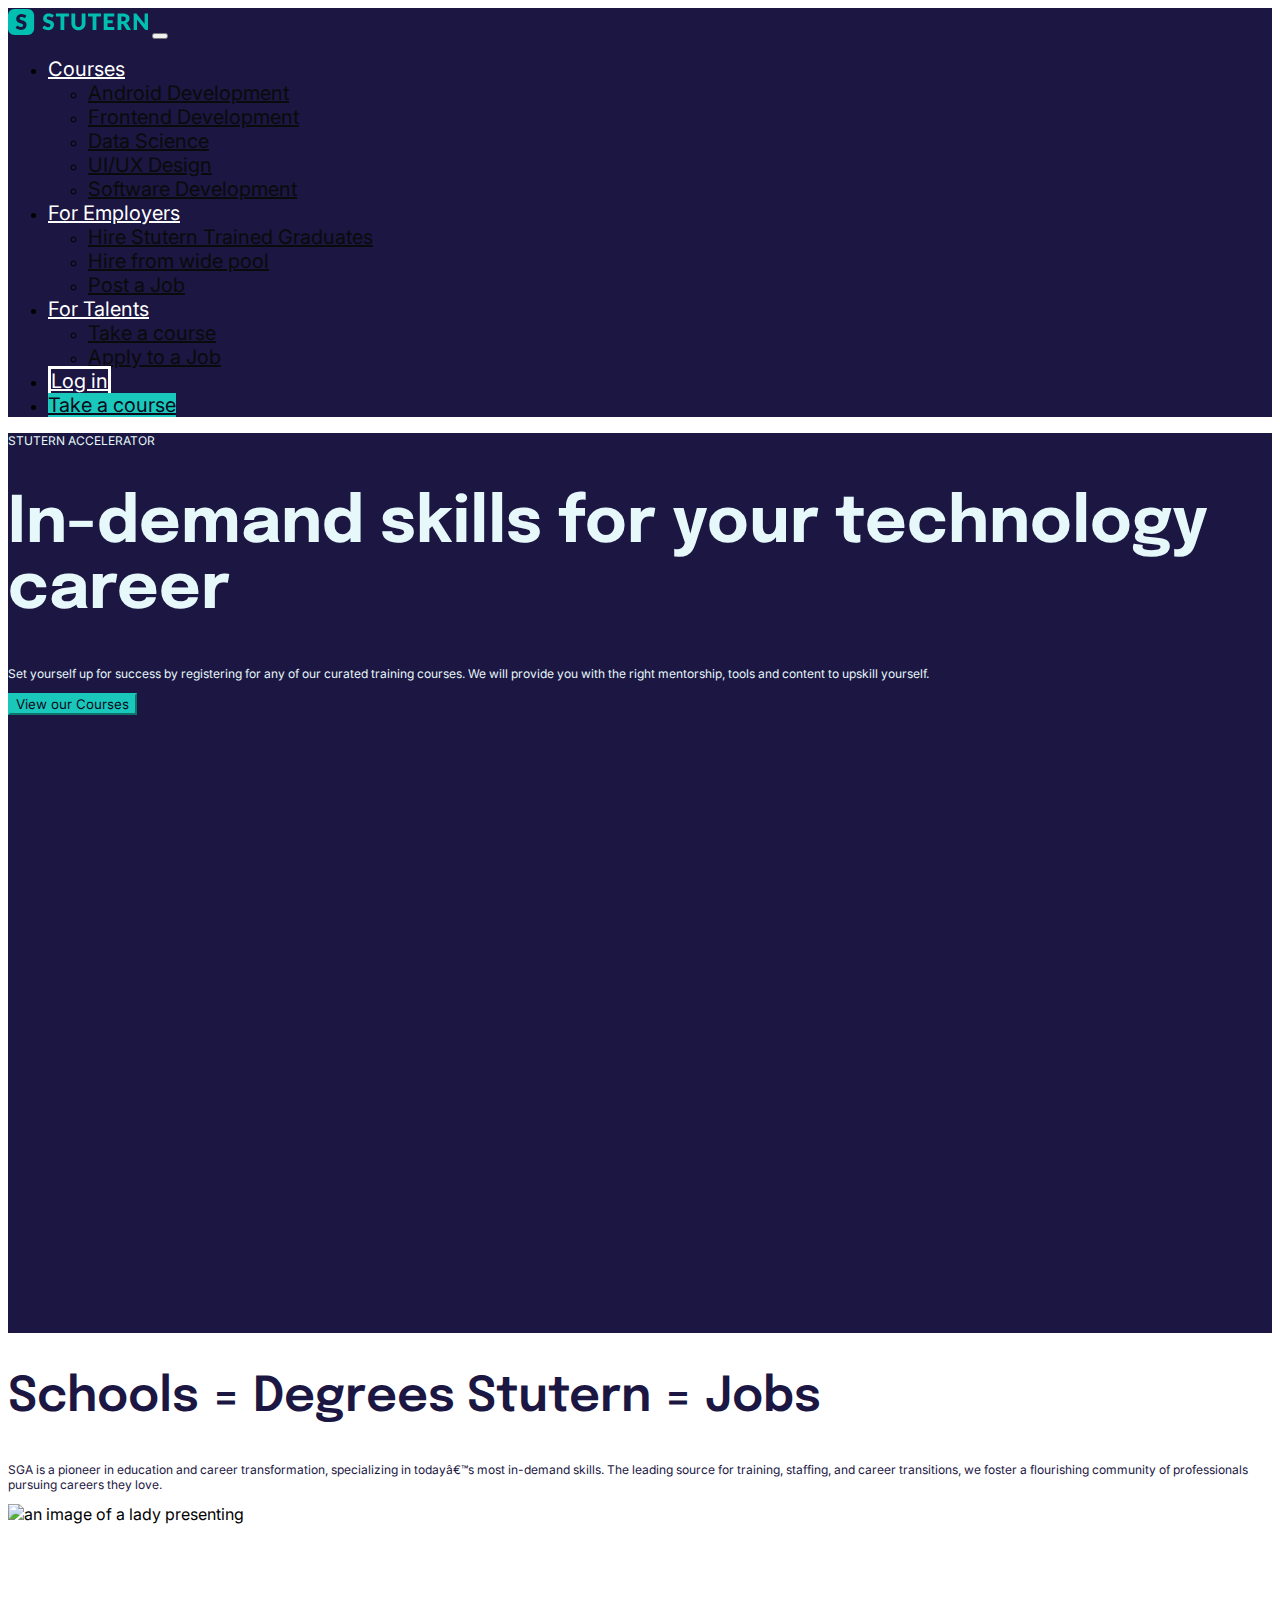
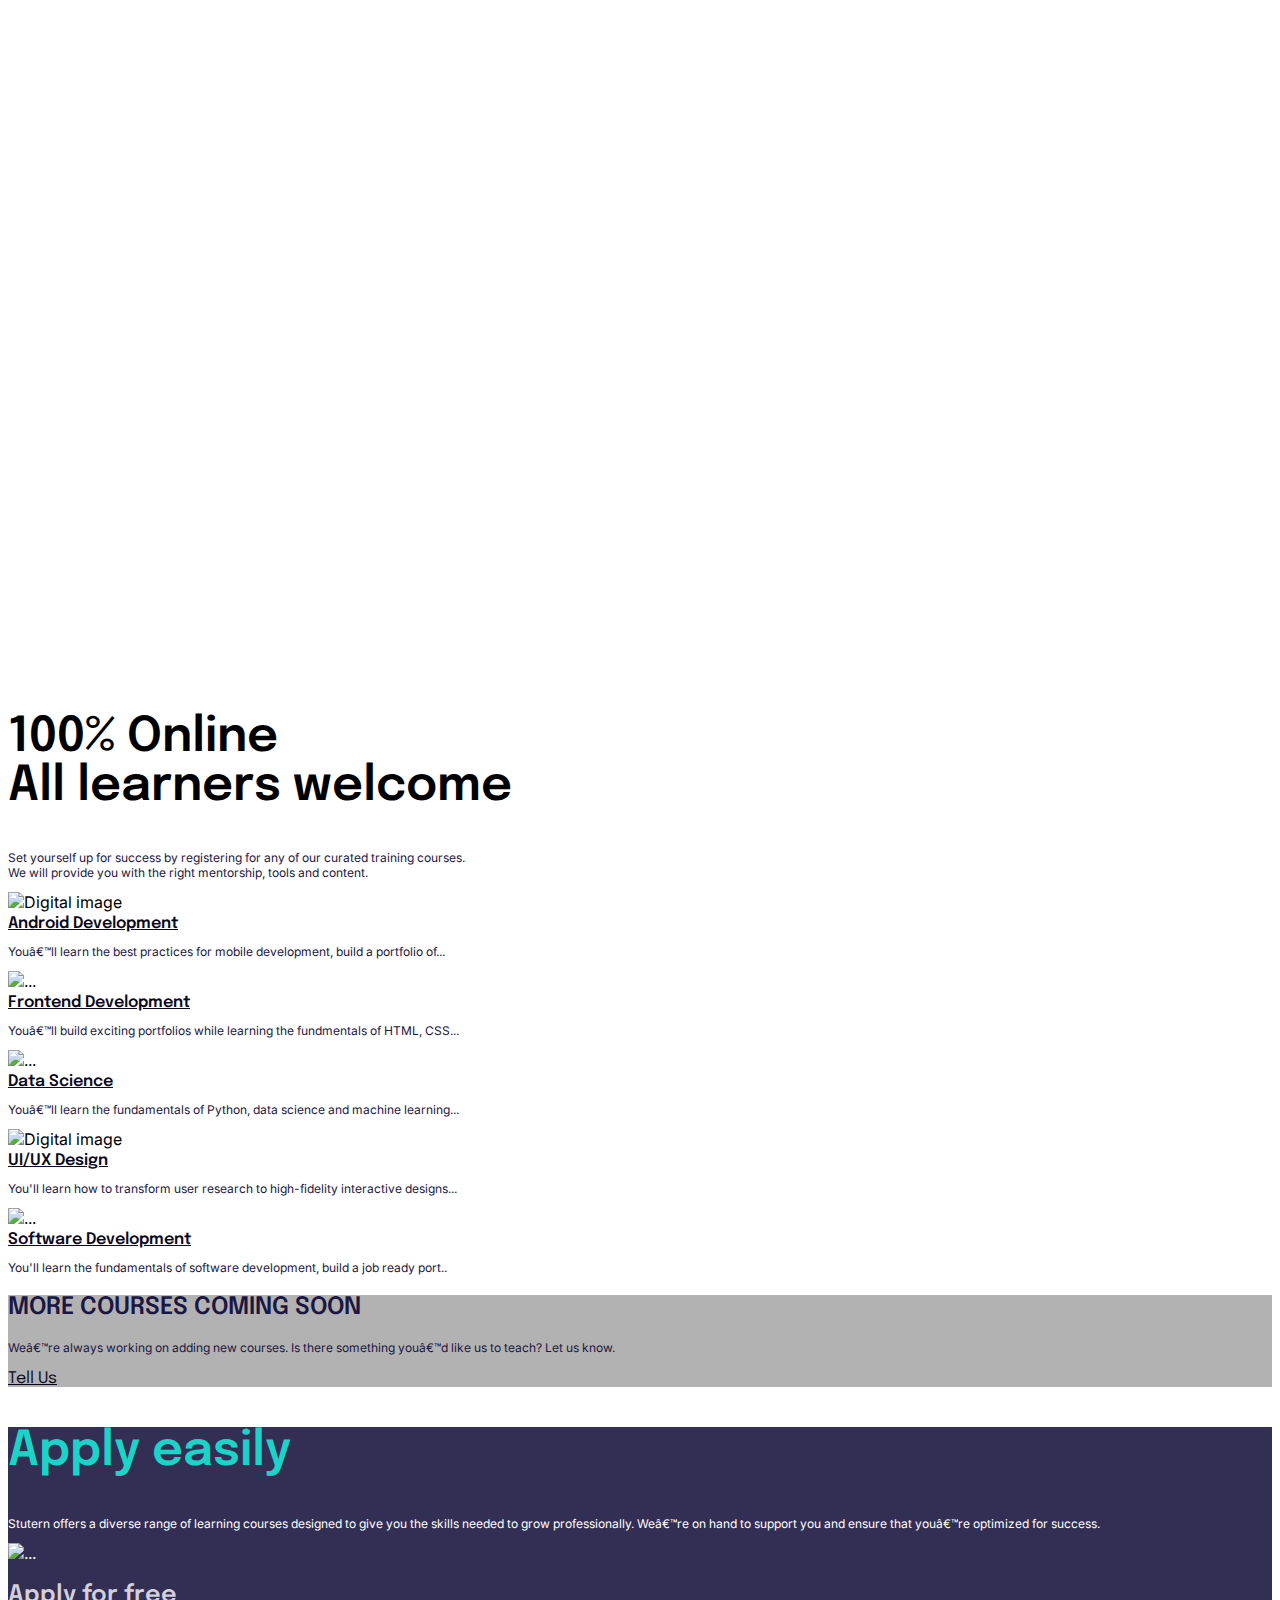
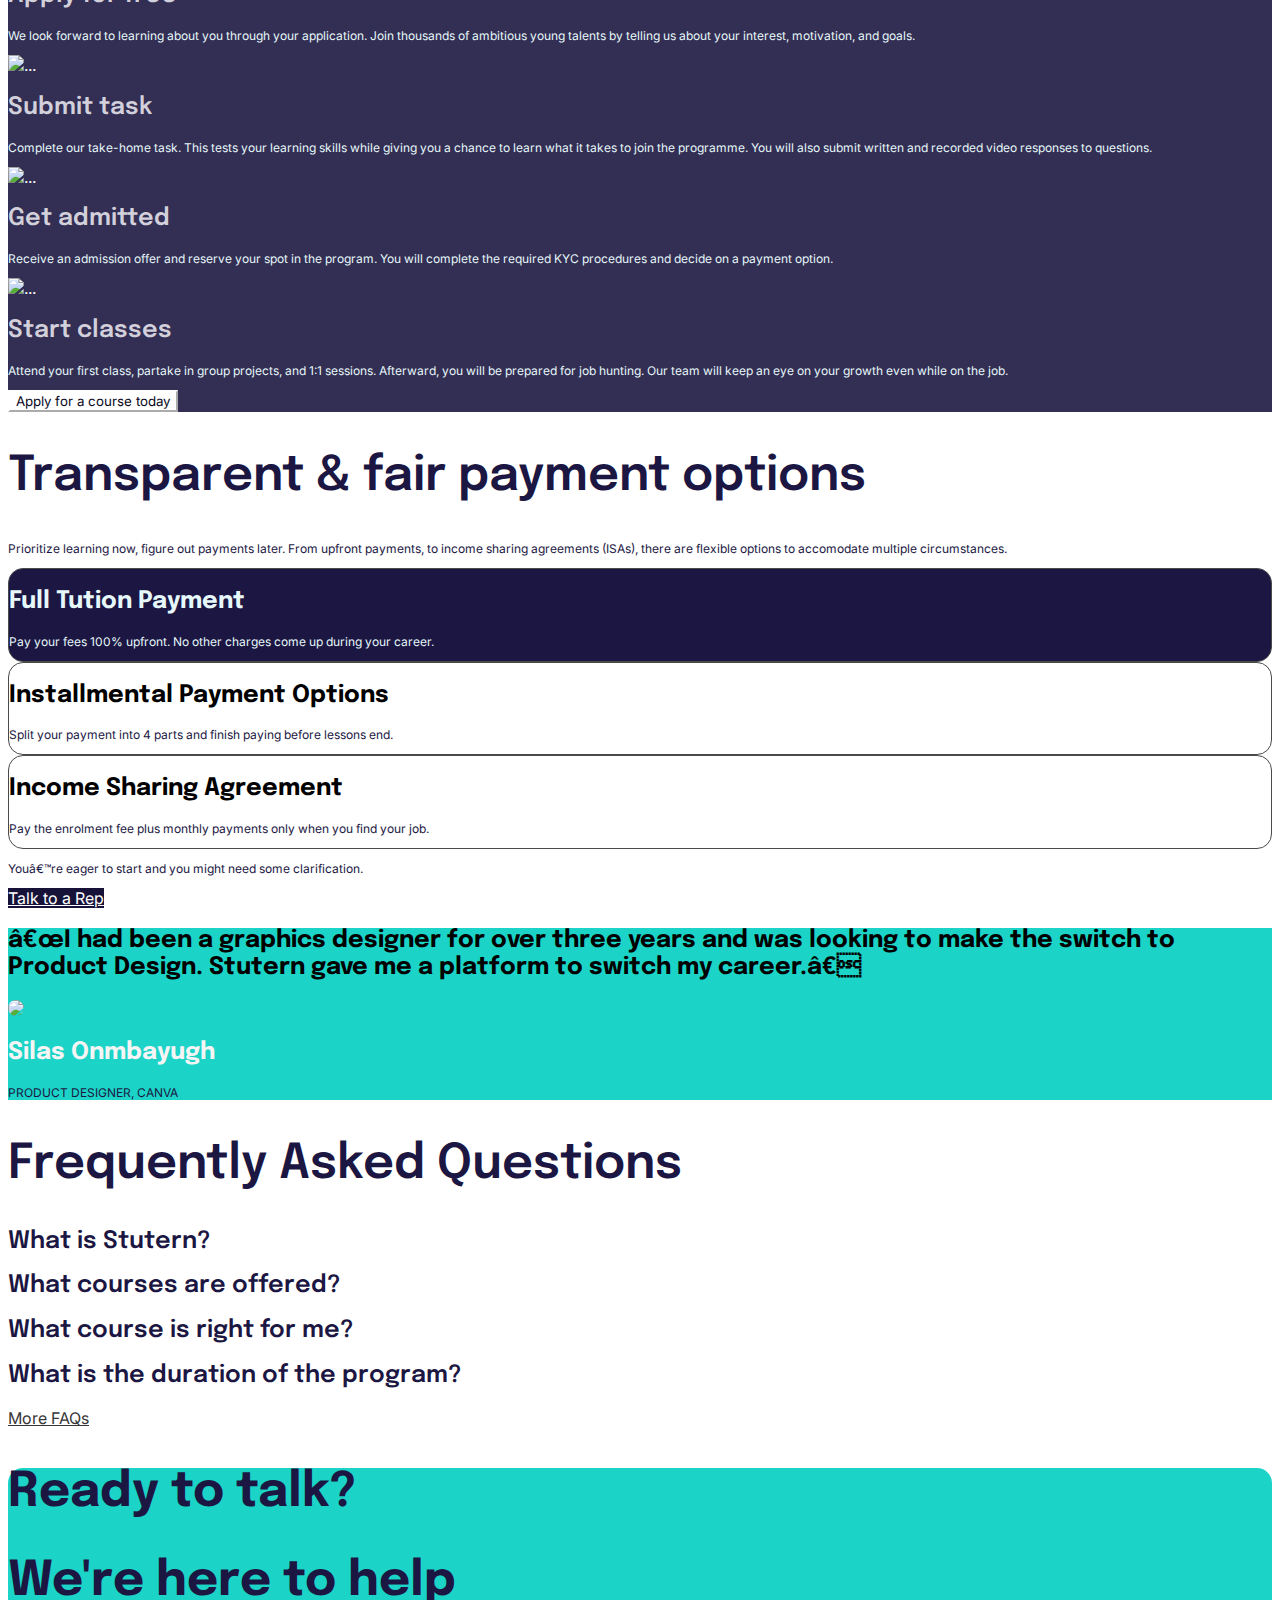
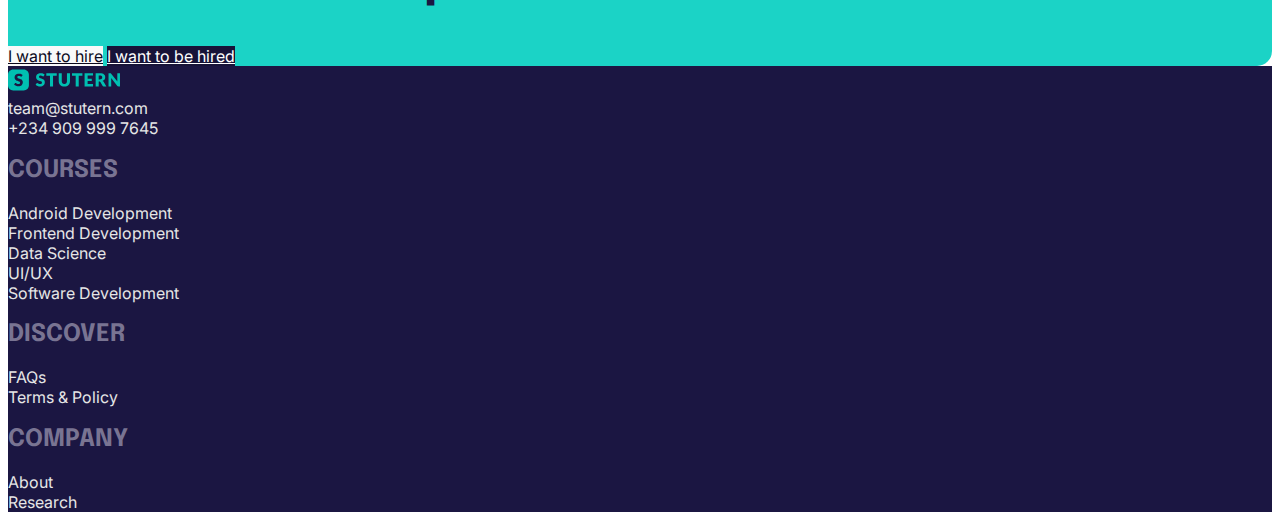
==== accelerator.html @ 4c60b5b7 "accelerator page" ====
<!DOCTYPE html>
<html>

<head>
  <meta name="viewport" content="width=device-width, initial-scale=1.0">
  <mete charset="UTF-8">
    <title>Our Courses - All Stutern Accelerator Course | Stutern</title>
    <link rel="stylesheet" href="accelerator.css">
    <link rel="icon" href="https://stutern.s3.amazonaws.com/uploads/user/image/478/stutern_logo_icon.png">
    <link rel="stylesheet" href="https://use.fontawesome.com/releases/v5.15.1/css/all.css"
      integrity="sha384-vp86vTRFVJgpjF9jiIGPEEqYqlDwgyBgEF109VFjmqGmIY/Y4HV4d3Gp2irVfcrp" crossorigin="anonymous">
    <link href="https://cdn.jsdelivr.net/npm/bootstrap@5.0.0-beta1/dist/css/bootstrap.min.css" rel="stylesheet"
      integrity="sha384-giJF6kkoqNQ00vy+HMDP7azOuL0xtbfIcaT9wjKHr8RbDVddVHyTfAAsrekwKmP1" crossorigin="anonymous">
    <link rel="preconnect" href="https://fonts.gstatic.com">
    <link href="https://fonts.googleapis.com/css2?family=Inter:wght@300;400&display=swap" rel="stylesheet">
    <link rel="preconnect" href="https://fonts.gstatic.com">
    <link href="https://fonts.googleapis.com/css2?family=Epilogue:wght@600;700&display=swap" rel="stylesheet">
</head>

<body>
  <nav class="navbar fixed-top fs-6 navbar-expand-lg navbar-dark py-lg-4">
    <div class="container-fluid ms-lg-4 py-1 link-res">
      <a class="navbar-brand" href="index.html"><svg version="1.1" id="Layer_1" xmlns="http://www.w3.org/2000/svg"
          xmlns:xlink="http://www.w3.org/1999/xlink" x="0px" y="0px" width="140" height="28" viewBox="0 0 1207.8 225.6"
          style="enable-background:new 0 0 1207.8 225.6;" xml:space="preserve">
          <style type="text/css">
            it .st0 {
              fill: #00BFB1;
            }
          </style>
          <path class="st0" d="M169.5,0H56.1C25.1,0,0,25.1,0,56.1v113.4c0,31,25.1,56.1,56.1,56.1h113.4c31,0,56.1-25.1,56.1-56.1V56.1
                C225.6,25.1,200.5,0,169.5,0z M156.4,154.1c-2.1,5.4-5.2,10.1-9.3,14.1c-4.1,4-9.1,7.2-15,9.4c-6,2.3-12.7,3.4-20.3,3.4
                c-4.2,0-8.4-0.4-12.7-1.3s-8.5-2.1-12.5-3.6c-4-1.6-7.8-3.4-11.4-5.6c-3.5-2.2-6.6-4.5-9.3-7.2l9.2-14.5c0.7-1.1,1.6-2,2.8-2.6
                c1.2-0.7,2.5-1,4-1c1.8,0,3.7,0.6,5.5,1.7c1.9,1.1,4,2.4,6.4,3.9c2.4,1.4,5.1,2.7,8.1,3.9c3.1,1.1,6.7,1.7,10.8,1.7
                c5.6,0,10-1.2,13.1-3.7c3.1-2.5,4.7-6.4,4.7-11.8c0-3.1-0.9-5.7-2.6-7.6c-1.7-1.9-4-3.6-6.7-4.9c-2.8-1.3-6-2.4-9.5-3.4
                c-3.5-1-7.2-2-10.9-3.2c-3.7-1.2-7.4-2.7-10.9-4.4c-3.6-1.7-6.7-4-9.5-6.9c-2.8-2.8-5-6.4-6.7-10.7c-1.7-4.2-2.6-9.5-2.6-15.7
                c0-5,1-9.9,3-14.7c2-4.8,5-9,8.9-12.7c3.9-3.7,8.7-6.7,14.4-8.9c5.7-2.3,12.2-3.4,19.5-3.4c4.1,0,8.1,0.3,12,1
                c3.9,0.6,7.6,1.6,11,2.8c3.5,1.2,6.7,2.7,9.8,4.5c3.1,1.7,5.7,3.7,8.1,5.9l-7.7,14.4c-0.9,1.5-1.9,2.6-2.9,3.3
                c-1,0.7-2.3,1.1-3.9,1.1c-1.4,0-2.9-0.5-4.5-1.3c-1.6-0.9-3.5-1.9-5.5-3c-2-1.1-4.4-2.1-7-3c-2.6-0.9-5.6-1.3-9-1.3
                c-5.8,0-10.1,1.2-12.9,3.7c-2.8,2.5-4.3,5.8-4.3,10c0,2.7,0.8,4.9,2.6,6.7c1.7,1.8,4,3.3,6.7,4.6c2.8,1.3,6,2.5,9.5,3.5
                c3.6,1.1,7.2,2.3,10.9,3.6c3.7,1.3,7.4,2.8,11,4.6c3.6,1.8,6.8,4.1,9.5,6.8c2.8,2.7,5,6.1,6.7,10c1.7,4,2.6,8.7,2.6,14.3
                C159.7,143,158.6,148.7,156.4,154.1z"></path>
          <g>
            <path class="st0"
              d="M386.7,69.1c-1,1.6-2,2.7-3.1,3.5c-1.1,0.8-2.4,1.2-4.1,1.2c-1.5,0-3.1-0.5-4.8-1.4c-1.7-0.9-3.7-2-5.8-3.2
                    c-2.2-1.2-4.6-2.2-7.4-3.2c-2.8-0.9-6-1.4-9.5-1.4c-6.2,0-10.7,1.3-13.7,3.9c-3,2.6-4.5,6.2-4.5,10.6c0,2.9,0.9,5.2,2.7,7.1
                    s4.2,3.5,7.1,4.9c2.9,1.4,6.3,2.6,10.1,3.7c3.8,1.1,7.7,2.4,11.6,3.8c3.9,1.4,7.8,3,11.6,4.9c3.8,1.9,7.2,4.3,10.1,7.2
                    c2.9,2.9,5.3,6.5,7.1,10.6c1.8,4.2,2.7,9.2,2.7,15.1c0,6.5-1.1,12.7-3.4,18.4c-2.3,5.7-5.6,10.7-9.9,14.9c-4.3,4.2-9.6,7.6-15.9,10
                    c-6.3,2.4-13.5,3.6-21.5,3.6c-4.4,0-8.9-0.5-13.5-1.4c-4.6-0.9-9-2.2-13.3-3.8c-4.3-1.7-8.3-3.6-12-5.9c-3.8-2.3-7-4.8-9.8-7.6
                    l9.7-15.3c0.7-1.2,1.7-2.1,3-2.8c1.3-0.7,2.7-1.1,4.2-1.1c1.9,0,3.9,0.6,5.9,1.8c2,1.2,4.2,2.6,6.7,4.1c2.5,1.5,5.4,2.9,8.6,4.1
                    c3.2,1.2,7.1,1.8,11.5,1.8c6,0,10.6-1.3,13.9-3.9c3.3-2.6,5-6.8,5-12.5c0-3.3-0.9-6-2.7-8.1c-1.8-2.1-4.2-3.8-7.1-5.1
                    c-2.9-1.4-6.3-2.6-10.1-3.6c-3.8-1-7.6-2.2-11.6-3.4c-3.9-1.3-7.8-2.8-11.6-4.7c-3.8-1.8-7.1-4.3-10.1-7.3c-2.9-3-5.3-6.8-7.1-11.3
                    S303,87.4,303,80.8c0-5.3,1.1-10.5,3.2-15.5c2.1-5.1,5.3-9.6,9.4-13.5c4.1-3.9,9.2-7.1,15.3-9.5c6-2.4,12.9-3.5,20.7-3.5
                    c4.3,0,8.6,0.3,12.7,1c4.1,0.7,8,1.7,11.7,3c3.7,1.3,7.1,2.9,10.3,4.8c3.2,1.8,6.1,3.9,8.6,6.3L386.7,69.1z"></path>
            <path class="st0" d="M525.6,40.3v26h-39.8v115.5H453V66.4h-39.8v-26H525.6z"></path>
            <path class="st0" d="M607.8,155.9c4.4,0,8.3-0.7,11.8-2.2c3.5-1.5,6.4-3.5,8.8-6.3c2.4-2.7,4.2-6,5.5-10c1.3-3.9,1.9-8.4,1.9-13.4
                    V40.3h32.8v83.8c0,8.7-1.4,16.6-4.2,23.9c-2.8,7.3-6.9,13.5-12.1,18.7c-5.2,5.2-11.6,9.3-19.1,12.2c-7.5,2.9-16,4.4-25.4,4.4
                    c-9.5,0-17.9-1.5-25.5-4.4c-7.5-2.9-13.9-7-19.1-12.2c-5.2-5.2-9.3-11.5-12-18.7c-2.8-7.3-4.2-15.2-4.2-23.9V40.3h32.8v83.7
                    c0,5,0.6,9.4,1.9,13.4c1.3,3.9,3.1,7.3,5.5,10s5.3,4.9,8.8,6.3C599.5,155.2,603.4,155.9,607.8,155.9z">
            </path>
            <path class="st0" d="M802.5,40.3v26h-39.8v115.5h-32.8V66.4H690v-26H802.5z"></path>
            <path class="st0" d="M916.9,40.3v25.3h-58.1v33h44.5v24.3h-44.5v33.7h58.1v25.3h-91.1V40.3H916.9z"></path>
            <path class="st0" d="M978.1,129.5v52.4h-32.8V40.3h46c10.2,0,19,1.1,26.2,3.2c7.2,2.1,13.1,5,17.7,8.8c4.6,3.8,7.9,8.2,10,13.3
                    c2.1,5.1,3.1,10.7,3.1,16.7c0,4.6-0.6,8.9-1.8,13c-1.2,4.1-3.1,7.9-5.5,11.3c-2.4,3.5-5.4,6.6-8.9,9.3c-3.5,2.7-7.6,5-12.2,6.7
                    c2.2,1.1,4.3,2.5,6.2,4.1c1.9,1.6,3.6,3.6,5,5.9l30.1,49.3h-29.7c-5.5,0-9.5-2.1-11.9-6.2L996,134.6c-1-1.8-2.3-3.1-3.6-3.9
                    c-1.4-0.8-3.4-1.2-5.9-1.2H978.1z M978.1,106.9h13.2c4.5,0,8.3-0.6,11.4-1.7c3.1-1.1,5.7-2.7,7.7-4.7s3.5-4.4,4.4-7
                    c0.9-2.7,1.4-5.6,1.4-8.7c0-6.2-2-11.1-6.1-14.6c-4-3.5-10.3-5.2-18.8-5.2h-13.2V106.9z"></path>
            <path class="st0"
              d="M1105.1,40.5c1,0.1,1.8,0.4,2.6,0.7s1.5,0.9,2.2,1.5c0.7,0.6,1.5,1.5,2.4,2.6l67.2,85
                    c-0.3-2.7-0.5-5.4-0.6-7.9c-0.1-2.6-0.2-5-0.2-7.2V40.3h28.9v141.5h-17.1c-2.5,0-4.7-0.4-6.4-1.2c-1.7-0.8-3.4-2.2-5.1-4.3
                    l-66.7-84.3c0.2,2.5,0.4,4.9,0.5,7.2c0.1,2.4,0.2,4.6,0.2,6.7v75.9h-28.9V40.3h17.3C1102.9,40.3,1104.1,40.4,1105.1,40.5z">
            </path>
          </g>
        </svg></a>
      <button class="navbar-toggler" type="button" data-bs-toggle="collapse" data-bs-target="#navbarSupportedContent"
        aria-controls="navbarSupportedContent" aria-expanded="false" aria-label="Toggle navigation">
        <span><i class="fas fa-bars plain-white bar-icon"></i></span>
      </button>
      <div class="collapse -lg navbar-collapse ml-auto" id="navbarSupportedContent">
        <ul class="navbar-nav ms-auto mb-2 mb-lg-0 link-res">
          <li class="nav-item dropdown nav-drop-color-md hide-link ">
            <a class="nav-link ps-3 pe-3 nav-drop-color-md course-link plain-white" href="#" id="navbarDropdown"
              role="button" data-bs-toggle="dropdown" aria-expanded="false">
              Courses<i class="fas fa-chevron-down ps-3 course-icon"></i>
            </a>
            <ul class="dropdown-menu me-auto border-white ms-2" aria-labelledby="navbarDropdown">
              <li><a class="dropdown-item size-14 nav-drop-color pb-2" href="#">Android Development</a></li>
              <li><a class="dropdown-item size-14 nav-drop-color pb-2" href="#">Frontend Development</a></li>
              <li><a class="dropdown-item size-14 nav-drop-color pb-2" href="#">Data Science</a></li>
              <li><a class="dropdown-item size-14 nav-drop-color pb-2" href="#">UI/UX Design</a></li>
              <li><a class="dropdown-item size-14 nav-drop-color" href="#">Software Development</a></li>
            </ul>
          </li>
          <li class="nav-item dropdown hide-link">
            <a class="nav-link plain-white ps-3 pe-3" href="#" id="navbarDropdown" role="button"
              data-bs-toggle="dropdown" aria-expanded="false">
              For Employers<i class="fas fa-chevron-down ps-3 course-icon2"></i>
            </a>
            <ul class="dropdown-menu border-white ms-4" aria-labelledby="navbarDropdown">
              <li><a class="dropdown-item size-14 nav-drop-color pb-2" href="#">Hire Stutern Trained Graduates</a></li>
              <li><a class="dropdown-item size-14 nav-drop-color pb-2" href="#">Hire from wide pool</a></li>
              <li><a class="dropdown-item size-14 nav-drop-color" href="#">Post a Job</a></li>
            </ul>
          </li>
          <li class="nav-item dropdown hide-link">
            <a class="nav-link plain-white me-3 ps-3" href="#" id="navbarDropdown" role="button"
              data-bs-toggle="dropdown" aria-expanded="false">
              For Talents<i class="fas fa-chevron-down ps-3 course-icon3 me-3"></i>
            </a>
            <ul class="dropdown-menu border-white ms-4" aria-labelledby="navbarDropdown">
              <li><a class="dropdown-item size-14 nav-drop-color pb-2" href="#">Take a course</a></li>
              <li><a class="dropdown-item size-14 nav-drop-color" href="#">Apply to a Job</a></li>
            </ul>
          </li>
          <li class="nav-item log-in">
            <a class="btn log-in-btn plain-white ms-5 px-4 py-2" href="#">Log in</a>
          </li>
          </li>
          <li class="nav-item">
            <a class="btn btn-primary course-btn-bg dark-blue ms-lg-2 ms-5 me-lg-4 me-sm-4 px-4 py-2" href="#">Take a
              course</a>
          </li>
        </ul>
      </div>
    </div>
  </nav>

  <main>
    <section class="intro d-flex align-content-center flex-wrap app-text-color pt-5">
      <section class="container pt-5">
        <div class="row d-flex justify-content-center">
          <div class="col-lg-9 col-12 text-center px-0">
            <p class="pb-2">STUTERN ACCELERATOR</p>
            <h1 class="fw-bold pb-3 px-lg-4">In-demand skills for your technology career</h1>
            <p class="fs-6 pb-2 px-lg-4 mx-lg-1">Set yourself up for success by registering for any of our curated
              training courses. We will
              provide you with the right mentorship, tools and content to upskill yourself.</p>
            <a href="#courses-section"> <button type="button" class="btn btn-primary course-btn-bg dark-blue btn-lg">View our
                Courses</button></a>
          </div>
        </div>
      </section>
    </section>

    <section class="about mb-3 d-flex align-content-center flex-wrap">
      <section class="container about d-flex align-content-center flex-wrap  pe-lg-0">
        <div class="row d-flex align-content-center flex-wrap">
          <div
            class="col-lg-6 col-12 card me-lg-5 ms-lg-0 ms-3 text-dark border-white my-5 px-lg-3 px-3 d-flex align-content-center flex-wrap justify-content-center">
            <h2 class="sub-header font-weight-600 blue-color ">Schools = Degrees
              Stutern = Jobs </h2>
            <p class="card-text blue-color fs-6 fw-light pe-4 me-1">SGA is a pioneer in education and career
              transformation, specializing
              in today’s most in-demand skills. The leading source for training, staffing, and career transitions, we
              foster a flourishing community of professionals pursuing careers they love.</p>
          </div>
          <div class="card border-white pe-0 ms-lg-5 col-lg-5 col-12">
            <img src="https://www.stutern.com/images/accelerator/accelerator-class.png" class="card-img-top "
              alt="an image of a lady presenting">
          </div>
        </div>
      </section>
    </section>

    <section class="container about-text pt-5">
      <div class="row d-flex align-content-center flex-wrap justify-content-center">
        <div class="col-lg-10 col-12 text-center">
          <h2 class="sub-header font-weight-600">100% Online<br>
            All learners welcome</h2>
          <p class="blue-color fs-6 fw-light">Set yourself up for success by registering for any of our curated
            training courses.<br>
            We will provide you with the right mentorship, tools and content.</p>
        </div>
      </div>
    </section>

    <section class="container courses my-5 pb-5" id="courses-section">
      <div class="row mb-5">
        <div class="card col-lg-4 col-12 border-white px-2">
          <img src="https://www.stutern.com/images/accelerator/accelerator-android.png" class="card-img-top"
            alt="Digital image">
          <div class="card-body">
            <a href='#' class="card-title dark-blue fs-4 font-weight-600">Android Development</a>
            <p class="card-text size fw-light blue-color">You’ll learn the best practices for mobile development,
              build a
              portfolio of...</p>
          </div>
        </div>
        <div class="card col-lg-4 col-12 border-white px-3">
          <img src="https://www.stutern.com/images/accelerator/accelerator-frontend.png" class="card-img-top" alt="...">
          <div class="card-body">
            <a href='#' class="card-title dark-blue fs-4 font-weight-600">Frontend Development</a>
            <p class="card-text fs-6 fw-light blue-color">You’ll build exciting portfolios while learning the
              fundmentals of
              HTML, CSS...</p>
          </div>
        </div>
        <div class="card col-lg-4 col-12 border-white px-2">
          <img src="https://www.stutern.com/images/accelerator/accelerator-datascience.png" class="card-img-top"
            alt="...">
          <div class="card-body">
            <a href='#' class="card-title dark-blue fs-4 font-weight-600">Data Science</a>
            <p class="card-text fs-6 fw-light blue-color">You’ll learn the fundamentals of Python, data science
              and machine
              learning...</p>
          </div>
        </div>
      </div>
      <div class="row mb-5 pt-2">
        <div class="card col-lg-4 col-12 border-white px-2">
          <img src="https://www.stutern.com/images/accelerator/accelerator-uiux.png" class="card-img-top"
            alt="Digital image">
          <div class="card-body">
            <a href='#' class="card-title dark-blue fs-4 font-weight-600">UI/UX Design</a>
            <p class="card-text fs-6 fw-light blue-color">You'll learn how to transform user research to
              high-fidelity
              interactive designs...</p>
          </div>
        </div>
        <div class="card col-lg-4 col-12 border-white px-3">
          <img src="https://www.stutern.com/images/accelerator/accelerator-software.png" class="card-img-top" alt="...">
          <div class="card-body">
            <a href='#' class="card-title dark-blue fs-4 font-weight-600">Software Development</a>
            <p class="card-text fs-6 fw-light blue-color">You'll learn the fundamentals of software development,
              build a job
              ready port..</p>
          </div>
        </div>
        <div class="card col-lg-4 col-12 border-white px-lg-3 px-0 ms-0 mb-3 unique-card">
          <div class="card-body">
            <div class="me-lg-5 pe-lg-5" style="max-width: 25rem;">
              <h2 class="me-lg-5 pe-lg-5 pb-3 fs-4 blue-color font-weight-600">MORE COURSES COMING SOON</h2>
            </div>
            <p class="card-text blue-color fs-6 fw-light pb-5">We’re always working on adding new courses. Is
              there something
              you’d like us to teach? Let us know.</p>
            <div><a href='#' class="dark-blue fs-5">Tell Us <i class="fas fa-arrow-right"></i> </a></div>
          </div>
        </div>
      </div>
    </section>

    <section class="app-portal-bg plain-white p-lg-5 mb-5">
      <section class="container pt-5">
        <div class="row d-flex align-content-center flex-wrap justify-content-center pt-5">
          <div class="col-lg-6 col-12 text-center about-text">
            <h2 class="app-portal-color sub-header font-weight-600 mb-4">Apply easily</h2>
            <p class="plain-white fs-6">Stutern offers a diverse range of learning courses designed to give you
              the skills needed to grow professionally. We’re on hand to support you and ensure that you’re optimized
              for success.</p>
          </div>
        </div>
        <div
          class="row mb-5 text-center d-flex align-content-center flex-wrap justify-content-center app-portal-bg mt-5 pt-2">
          <div class="card col-lg-3 col-12 border-0 app-portal-bg">
            <img src="https://www.stutern.com/images/others/notes.svg" class="card-img-top m-auto mb-2" alt="..."
              style="width: 48px;">
            <div class="card-body px-0">
              <h2 class="card-title fs-5 font-weight-600 app-header-color mb-4">Apply for free</h2>
              <p class="card-text fs-6 app-text-color">We look forward to learning about you through your application.
                Join thousands
                of ambitious young talents by telling us about your interest, motivation, and goals.</p>
            </div>
          </div>
          <div class="card col-lg-3 col-12 border-0 app-portal-bg ">
            <img src="https://www.stutern.com/images/others/messages.svg" class="card-img-top m-auto mb-2" alt="..."
              style="width: 48px;">
            <div class="card-body px-1">
              <h2 class="card-title fs-5 font-weight-600 app-header-color mb-4">Submit task</h2>
              <p class="card-text fs-6 app-text-color">Complete our take-home task. This tests your learning skills
                while giving you
                a chance to learn what it takes to join the programme. You will also submit written and recorded video
                responses to questions.</p>
            </div>
          </div>
          <div class="card col-lg-3 col-12 border-0 app-portal-bg">
            <img src="https://www.stutern.com/images/others/calendar.svg" class="card-img-top m-auto mb-2" alt="..."
              style="width: 48px;">
            <div class="card-body px-0">
              <h2 class="card-title fs-5 font-weight-600 app-header-color mb-4">Get admitted</h2>
              <p class="card-text fs-6 app-text-color">Receive an admission offer and reserve your spot in the program.
                You will
                complete the required KYC procedures and decide on a payment option.</p>
            </div>
          </div>
          <div class="card col-lg-3 col-12 border-0 app-portal-bg">
            <img src="https://www.stutern.com/images/others/briefcase.svg" class="card-img-top m-auto mb-2" alt="..."
              style="width: 48px;">
            <div class="card-body px-0">
              <h2 class="card-title fs-5 font-weight-600 app-header-color mb-4">Start classes</h2>
              <p class="card-text fs-6 app-text-color">Attend your first class, partake in group projects, and 1:1
                sessions.
                Afterward, you will be prepared for job hunting. Our team will keep an eye on your growth even while
                on the job.</p>
            </div>
          </div>
        </div>
        <div class="col-12 d-flex justify-content-center mb-4 pb-5 mt-2">
          <button type="button" class="btn btn-primary bg-white dark-blue btn-lg mb-5">Apply for a course today</button>
        </div>
      </section>
    </section>

    <section class="container pt-5">
      <div class="row pt-5">
        <div class="col-lg-10 col-12">
          <h2 class="sub-header font-weight-600 blue-color mb-4">Transparent & fair payment options</h2>
          <p class="blue-color fs-6 fw-light">Prioritize learning now, figure out payments later. From upfront
            payments, to
            income sharing agreements (ISAs), there are flexible options to accomodate multiple circumstances.</p>
        </div>
      </div>
      <div class="row mt-2 mb-5 pb-5">
        <div class="card col-lg-3 col-12 me-2 border-0 mb-3">
          <div class="card-body navbar payment-card">
            <h2 class="card-title fs-5 white-color pt-5 pb-4 mb-3">Full Tution Payment</h2>
            <p class="card-text fs-6 white-color pb-5 mb-1">Pay your fees 100% upfront. No other charges come up during
              your career.</p>
          </div>
        </div>
        <div class="card col-lg-3 col-12 me-lg-2 border-0 mb-3">
          <div class="card-body payment-card">
            <h2 class="card-title fs-5 pt-5 pb-1 pe-3">Installmental Payment Options</h2>
            <p class="card-text fs-6 blue-color mb-1 pe-3">Split your payment into 4 parts and finish paying before
              lessons
              end.</p>
          </div>
        </div>
        <div class="card col-lg-3 col-12 me-lg-2 border-0 mb-3">
          <div class="card-body payment-card">
            <h2 class="card-title fs-5 pt-5 pb-1">Income Sharing Agreement</h2>
            <p class="card-text fs-6 blue-color mb-1">Pay the enrolment fee plus monthly payments only when you find
              your
              job.</p>
          </div>
        </div>
        <div class="card col-lg-2 col-12 border-0">
          <div class="card-body">
            <p class="card-title fs-6 blue-color pt-5 pb-2">You’re eager to start and you might need some
              clarification.</p>
            <a class="btn btn-lg fs-6 plain-white rep-btn " href="#">Talk to a Rep</a>
          </div>
        </div>
      </div>
    </section>

    <section class="light-blue py-5 mb-5">
      <div class="container pt-5 mb-5">
        <div class="row d-flex justify-content-center pt-5">
          <div class="col-9 text-center">
            <h2 class="mb-5">“I had been a graphics designer for over three years and was looking to make the switch to
              Product Design. Stutern gave me a platform to switch my career.”</h2>
          </div>
        </div>
        <div class="row d-flex justify-content-center align-content-center pb-5">
          <div class="col-lg-1 col-2 me-lg-3 me-4">
            <img class="rounded-img" src="https://www.stutern.com/images/people/silas-2.png" style="width: 96px;">
          </div>
          <div class="col-lg-3 col-5 my-auto mt-4">
            <div class="row">
              <h2 class="fs-5 mb-0 alumni-name fw-bold">Silas Onmbayugh</h2>
            </div>
            <div class="row mb-4">
              <p class="blue-color">PRODUCT DESIGNER, CANVA</p>
            </div>
          </div>
        </div>
      </div>
    </section>

    <section class="m-lg-5 p-lg-5 mb-5 pt-5">
      <div class="container pt-5">
        <div class="row mt-5">
          <div class="col-12 d-flex justify-content-center mb-2">
            <h2 class="sub-header blue-color font-weight-600 sub-header faq">Frequently Asked Questions</h2>
          </div>
        </div>
      </div>
    </section>

    <section>
      <div class="container">
        <div class="row mb-3 ms-lg-5">
          <div class="col-10 pb-3">
            <h2 class="blue-color fs-4 font-weight-600 ps-5">What is Stutern?</h2>
          </div>
          <div class="col-2 ps-5">
            <i class="fas fa-chevron-down dark-blue ps-2"></i>
          </div>
        </div>
        <div class="row mb-3 ms-lg-5">
          <div class="col-10 pb-3">
            <h2 class="blue-color fs-4 font-weight-600 ps-5">What courses are offered?</h2>
          </div>
          <div class="col-2 ps-5">
            <i class="fas fa-chevron-down dark-blue ps-2"></i>
          </div>
        </div>
        <div class="row mb-3 ms-lg-5">
          <div class="col-10 pb-3">
            <h2 class="blue-color fs-4 font-weight-600 ps-5">What course is right for me?</h2>
          </div>
          <div class="col-2 ps-5">
            <i class="fas fa-chevron-down dark-blue ps-2"></i>
          </div>
        </div>
        <div class="row mb-2 ms-lg-5">
          <div class="col-10">
            <h2 class="blue-color fs-4 font-weight-600 ps-5">What is the duration of the program?</h2>
          </div>
          <div class="col-2 ps-5">
            <i class="fas fa-chevron-down dark-blue ps-2"></i>
          </div>
        </div>
      </div>
    </section>

    <div class="container mb-lg-5 pb-lg-5 pt-3">
      <div class="row m-5 pb-2">
        <div class="col-12 d-flex justify-content-center">
          <a href="#" class="faq-link fs-5 fw-bold">More FAQs <i class="fas fa-arrow-right"></i></a>
        </div>
      </div>
    </div>

    <section class="py-5 pb-lg-5 pb-0 ms-4 me-4">
      <div class="container d-flex justify-content-center text-center light-blue py-5 rounded-border">
        <div class="row py-5">
          <div class="col-12 blue-color pt-5">
            <h2 class="sub-header fw-bold mb-0 pt-4">Ready to talk?</h2>
          </div>
          <div class="col-12 blue-color pb-4">
            <h2 class="sub-header fw-bold mb-5 px-5">We're here to help</h2>
          </div>
          <div class="col-12 blue-color pb-lg-5 mb-lg-4">
            <a href="#" class="btn hire-btn btn-lg dark-blue me-1">I want to hire</a> <a href="#"
              class="btn plain-white rep-btn btn-lg">I want to be hired</a>
          </div>
        </div>
      </div>
    </section>

    <footer class="card-bg-color py-5 mt-5 px-4 ps-0">
      <div class="container-fluid pt-5 pb-4">
        <div class="row ">
          <div class="col-lg-3 col-12 mb-5 ps-lg-0">
            <div class="card text-dark border-0 card-bg-color mb-lg-3 mb-5">
              <div class="card-header border-0 pb-0 ps-lg-5 pt-0"><a href="#" class="footer-color"><svg version="1.1"
                    id="Layer_1" xmlns="http://www.w3.org/2000/svg" xmlns:xlink="http://www.w3.org/1999/xlink" x="0px"
                    y="0px" width="112" height="28" viewBox="0 0 1207.8 225.6"
                    style="enable-background:new 0 0 1207.8 225.6;" xml:space="preserve">
                    <style type="text/css">
                      .st0 {
                        fill: #00BFB1;
                      }
                    </style>
                    <path class="st0" d="M169.5,0H56.1C25.1,0,0,25.1,0,56.1v113.4c0,31,25.1,56.1,56.1,56.1h113.4c31,0,56.1-25.1,56.1-56.1V56.1
                        C225.6,25.1,200.5,0,169.5,0z M156.4,154.1c-2.1,5.4-5.2,10.1-9.3,14.1c-4.1,4-9.1,7.2-15,9.4c-6,2.3-12.7,3.4-20.3,3.4
                        c-4.2,0-8.4-0.4-12.7-1.3s-8.5-2.1-12.5-3.6c-4-1.6-7.8-3.4-11.4-5.6c-3.5-2.2-6.6-4.5-9.3-7.2l9.2-14.5c0.7-1.1,1.6-2,2.8-2.6
                        c1.2-0.7,2.5-1,4-1c1.8,0,3.7,0.6,5.5,1.7c1.9,1.1,4,2.4,6.4,3.9c2.4,1.4,5.1,2.7,8.1,3.9c3.1,1.1,6.7,1.7,10.8,1.7
                        c5.6,0,10-1.2,13.1-3.7c3.1-2.5,4.7-6.4,4.7-11.8c0-3.1-0.9-5.7-2.6-7.6c-1.7-1.9-4-3.6-6.7-4.9c-2.8-1.3-6-2.4-9.5-3.4
                        c-3.5-1-7.2-2-10.9-3.2c-3.7-1.2-7.4-2.7-10.9-4.4c-3.6-1.7-6.7-4-9.5-6.9c-2.8-2.8-5-6.4-6.7-10.7c-1.7-4.2-2.6-9.5-2.6-15.7
                        c0-5,1-9.9,3-14.7c2-4.8,5-9,8.9-12.7c3.9-3.7,8.7-6.7,14.4-8.9c5.7-2.3,12.2-3.4,19.5-3.4c4.1,0,8.1,0.3,12,1
                        c3.9,0.6,7.6,1.6,11,2.8c3.5,1.2,6.7,2.7,9.8,4.5c3.1,1.7,5.7,3.7,8.1,5.9l-7.7,14.4c-0.9,1.5-1.9,2.6-2.9,3.3
                        c-1,0.7-2.3,1.1-3.9,1.1c-1.4,0-2.9-0.5-4.5-1.3c-1.6-0.9-3.5-1.9-5.5-3c-2-1.1-4.4-2.1-7-3c-2.6-0.9-5.6-1.3-9-1.3
                        c-5.8,0-10.1,1.2-12.9,3.7c-2.8,2.5-4.3,5.8-4.3,10c0,2.7,0.8,4.9,2.6,6.7c1.7,1.8,4,3.3,6.7,4.6c2.8,1.3,6,2.5,9.5,3.5
                        c3.6,1.1,7.2,2.3,10.9,3.6c3.7,1.3,7.4,2.8,11,4.6c3.6,1.8,6.8,4.1,9.5,6.8c2.8,2.7,5,6.1,6.7,10c1.7,4,2.6,8.7,2.6,14.3
                        C159.7,143,158.6,148.7,156.4,154.1z"></path>
                    <g>
                      <path class="st0"
                        d="M386.7,69.1c-1,1.6-2,2.7-3.1,3.5c-1.1,0.8-2.4,1.2-4.1,1.2c-1.5,0-3.1-0.5-4.8-1.4c-1.7-0.9-3.7-2-5.8-3.2
                            c-2.2-1.2-4.6-2.2-7.4-3.2c-2.8-0.9-6-1.4-9.5-1.4c-6.2,0-10.7,1.3-13.7,3.9c-3,2.6-4.5,6.2-4.5,10.6c0,2.9,0.9,5.2,2.7,7.1
                            s4.2,3.5,7.1,4.9c2.9,1.4,6.3,2.6,10.1,3.7c3.8,1.1,7.7,2.4,11.6,3.8c3.9,1.4,7.8,3,11.6,4.9c3.8,1.9,7.2,4.3,10.1,7.2
                            c2.9,2.9,5.3,6.5,7.1,10.6c1.8,4.2,2.7,9.2,2.7,15.1c0,6.5-1.1,12.7-3.4,18.4c-2.3,5.7-5.6,10.7-9.9,14.9c-4.3,4.2-9.6,7.6-15.9,10
                            c-6.3,2.4-13.5,3.6-21.5,3.6c-4.4,0-8.9-0.5-13.5-1.4c-4.6-0.9-9-2.2-13.3-3.8c-4.3-1.7-8.3-3.6-12-5.9c-3.8-2.3-7-4.8-9.8-7.6
                            l9.7-15.3c0.7-1.2,1.7-2.1,3-2.8c1.3-0.7,2.7-1.1,4.2-1.1c1.9,0,3.9,0.6,5.9,1.8c2,1.2,4.2,2.6,6.7,4.1c2.5,1.5,5.4,2.9,8.6,4.1
                            c3.2,1.2,7.1,1.8,11.5,1.8c6,0,10.6-1.3,13.9-3.9c3.3-2.6,5-6.8,5-12.5c0-3.3-0.9-6-2.7-8.1c-1.8-2.1-4.2-3.8-7.1-5.1
                            c-2.9-1.4-6.3-2.6-10.1-3.6c-3.8-1-7.6-2.2-11.6-3.4c-3.9-1.3-7.8-2.8-11.6-4.7c-3.8-1.8-7.1-4.3-10.1-7.3c-2.9-3-5.3-6.8-7.1-11.3
                            S303,87.4,303,80.8c0-5.3,1.1-10.5,3.2-15.5c2.1-5.1,5.3-9.6,9.4-13.5c4.1-3.9,9.2-7.1,15.3-9.5c6-2.4,12.9-3.5,20.7-3.5
                            c4.3,0,8.6,0.3,12.7,1c4.1,0.7,8,1.7,11.7,3c3.7,1.3,7.1,2.9,10.3,4.8c3.2,1.8,6.1,3.9,8.6,6.3L386.7,69.1z">
                      </path>
                      <path class="st0" d="M525.6,40.3v26h-39.8v115.5H453V66.4h-39.8v-26H525.6z"></path>
                      <path class="st0"
                        d="M607.8,155.9c4.4,0,8.3-0.7,11.8-2.2c3.5-1.5,6.4-3.5,8.8-6.3c2.4-2.7,4.2-6,5.5-10c1.3-3.9,1.9-8.4,1.9-13.4
                            V40.3h32.8v83.8c0,8.7-1.4,16.6-4.2,23.9c-2.8,7.3-6.9,13.5-12.1,18.7c-5.2,5.2-11.6,9.3-19.1,12.2c-7.5,2.9-16,4.4-25.4,4.4
                            c-9.5,0-17.9-1.5-25.5-4.4c-7.5-2.9-13.9-7-19.1-12.2c-5.2-5.2-9.3-11.5-12-18.7c-2.8-7.3-4.2-15.2-4.2-23.9V40.3h32.8v83.7
                            c0,5,0.6,9.4,1.9,13.4c1.3,3.9,3.1,7.3,5.5,10s5.3,4.9,8.8,6.3C599.5,155.2,603.4,155.9,607.8,155.9z"></path>
                      <path class="st0" d="M802.5,40.3v26h-39.8v115.5h-32.8V66.4H690v-26H802.5z"></path>
                      <path class="st0" d="M916.9,40.3v25.3h-58.1v33h44.5v24.3h-44.5v33.7h58.1v25.3h-91.1V40.3H916.9z">
                      </path>
                      <path class="st0" d="M978.1,129.5v52.4h-32.8V40.3h46c10.2,0,19,1.1,26.2,3.2c7.2,2.1,13.1,5,17.7,8.8c4.6,3.8,7.9,8.2,10,13.3
                            c2.1,5.1,3.1,10.7,3.1,16.7c0,4.6-0.6,8.9-1.8,13c-1.2,4.1-3.1,7.9-5.5,11.3c-2.4,3.5-5.4,6.6-8.9,9.3c-3.5,2.7-7.6,5-12.2,6.7
                            c2.2,1.1,4.3,2.5,6.2,4.1c1.9,1.6,3.6,3.6,5,5.9l30.1,49.3h-29.7c-5.5,0-9.5-2.1-11.9-6.2L996,134.6c-1-1.8-2.3-3.1-3.6-3.9
                            c-1.4-0.8-3.4-1.2-5.9-1.2H978.1z M978.1,106.9h13.2c4.5,0,8.3-0.6,11.4-1.7c3.1-1.1,5.7-2.7,7.7-4.7s3.5-4.4,4.4-7
                            c0.9-2.7,1.4-5.6,1.4-8.7c0-6.2-2-11.1-6.1-14.6c-4-3.5-10.3-5.2-18.8-5.2h-13.2V106.9z">
                      </path>
                      <path class="st0"
                        d="M1105.1,40.5c1,0.1,1.8,0.4,2.6,0.7s1.5,0.9,2.2,1.5c0.7,0.6,1.5,1.5,2.4,2.6l67.2,85
                            c-0.3-2.7-0.5-5.4-0.6-7.9c-0.1-2.6-0.2-5-0.2-7.2V40.3h28.9v141.5h-17.1c-2.5,0-4.7-0.4-6.4-1.2c-1.7-0.8-3.4-2.2-5.1-4.3
                            l-66.7-84.3c0.2,2.5,0.4,4.9,0.5,7.2c0.1,2.4,0.2,4.6,0.2,6.7v75.9h-28.9V40.3h17.3C1102.9,40.3,1104.1,40.4,1105.1,40.5z">
                      </path>
                    </g>
                  </svg></a>
              </div>
              <div class="card-header border-0 pb-0 ps-lg-5"><a href="#" class="footer-color">team@stutern.com</a>
              </div>
              <div class="card-header border-0 pt-0 ps-lg-5"><a href="#" class="footer-color">+234 909 999 7645</a>
              </div>
            </div>
          </div>
          <div class="col-lg-4 col-12 mb-5 mb-lg-0">
            <div class="card border-0 text-dark card-bg-color mb-5 mb-lg-3">
              <div class="card-header border-0 ">
                <h2 class="fs-6 footer-header fw-normal mb-0">COURSES</h2>
              </div>
              <div class="card-body pb-0 mb-2">
                <a class="fs-6 footer-color fw-light ">Android Development</a>
              </div>
              <div class="card-body  pb-0 mb-2"><a class="fs-6 footer-color fw-light">Frontend Development</a>
              </div>
              <div class="card-body pb-0 mb-2"><a class="fs-6 footer-color fw-light">Data Science</a></div>
              <div class="card-body pb-0 mb-2"><a class="fs-6 footer-color fw-light">UI/UX</a></div>
              <div class="card-body"><a class="fs-6 footer-color fw-light"> Software Development</a></div>
            </div>
          </div>
          <div class="col-lg-3 col-12 mb-5">
            <div class="card border-0 text-dark card-bg-color mb-5">
              <div class="card-header border-0">
                <h2 class="fs-6 footer-header fw-normal mb-0">DISCOVER</h2>
              </div>
              <div class="card-body pb-0 mb-2">
                <a class="fs-6 footer-color fw-light">FAQs</a>
              </div>
              <div class="card-body pb-0 mb-2"><a class="fs-6 footer-color fw-light">Terms & Policy</a>
              </div>
            </div>
          </div>
          <div class="col-lg-2 col-12">
            <div class="card border-0 text-dark card-bg-color mb-3">
              <div class="card-header border-0">
                <h2 class="fs-6 footer-header fw-normal mb-0">COMPANY</h2>
              </div>
              <div class="card-body pb-0 mb-2">
                <a class="fs-6 footer-color fw-light">About</a>
              </div>
              <div class="card-body pb-0 mb-2"><a class="fs-6 footer-color fw-light">Research</a>
              </div>
            </div>
          </div>
        </div>
      </div>
    </footer>

  </main>
  <script src="https://cdn.jsdelivr.net/npm/bootstrap@5.0.0-beta1/dist/js/bootstrap.bundle.min.js"
    integrity="sha384-ygbV9kiqUc6oa4msXn9868pTtWMgiQaeYH7/t7LECLbyPA2x65Kgf80OJFdroafW"
    crossorigin="anonymous"></script>
</body>

</html>
---- accelerator.css ----
* {
  font-family: "Inter", sans-serif;
}
.navbar {
  background-color: rgb(27, 22, 66);
}
.navbar a {
  
  font-size: 20px;
}
.dropdown-toggle::after {
  display: none;
}
 .navbar .nav-item:hover .dropdown-menu{
     display: block; 
    } 

.course-btn-bg {
  background-color: rgb(26, 200, 187) !important;
  border-color: rgb(26, 200, 187) !important;
}

.course-btn-bg:hover {
  background-color: rgb(26, 200, 187, 0.9) !important;
  border-color: rgb(26, 200, 187, 0.9) !important;
}
.log-in-btn {
  border: 3px solid rgb(255, 255, 255) !important;
}

.log-in-btn:hover {
  background-color: #fff;
  color: #0a0a0a !important;
}

.intro {
  background-color: rgb(27, 22, 66);
  min-height: 100vh;
}
h1, h2 {
  font-family: "Epilogue", sans-serif;
}
.intro h1 {
  font-size: 64px;
}
.sub-header {
  font-size: 48px;
}
.card {
  border: none;
}
 p {
  font-size: 12px;
} 
.size-14 {
  font-size: 14px;
}
.font-weight-600 {
  font-weight: 600;
}
.about {
  min-height: 100vh;
}
.white-color {
  color: rgb(230, 248, 249);
}
.plain-white {
  color: rgb(255, 255, 255) !important;
}
.blue-color {
  color: rgb(27, 22, 66);
}
.app-text-color {
  color: rgb(230, 248, 249);
}
.app-header-color {
  color: rgb(210, 208, 219);
}
.dark-blue {
  color: rgb(11, 9, 28) !important;
}
.app-portal-color {
  color: rgb(27, 211, 198);
}
.nav-drop-color {
  color: rgb(10, 10, 10) !important;
}
.alumni-name {
  color: rgb(245, 245, 245);
}
.faq-link {
  color: #363636 !important;
}
.footer-color {
  color: rgb(230, 230, 230) !important;
  text-decoration: none;
}
.footer-header {
  color: rgb(121, 116, 146);
}
.light-blue {
  background-color: rgb(27, 211, 198);
}
.rep-btn {
  background-color: rgb(23, 19, 56) !important;
}
.bg-white {
  background-color: rgb(255, 255, 255);
  border-color: rgb(255, 255, 255) !important;
}
.unique-card {
  background-color: rgba(0, 0, 0, 0.3) !important;
  border: none !important;
}
.app-portal-bg {
  background-color: rgb(51, 46, 83) !important;
}
.card-bg-color {
  background-color: rgb(27, 22, 66) !important;
}
.hire-btn {
  background-color: rgb(249, 249, 249) !important;
}
a {
  cursor: pointer;
}
.courses a {
  font-family: "Epilogue", sans-serif;
}
.rounded-img {
  border-radius: 50%;
}
.rounded-border {
  border-radius: 15px;
}
.payment-card {
  border: 1px solid rgb(74, 74, 74) !important;
  border-radius: 15px;
}


@media only screen and (max-width: 1150px) {
  .hide-link {
    display: none;
  }
}

@media only screen and (max-width: 991px) {
   .navbar .nav-item .dropdown-menu {
    display: block;
  }
  .navbar-nav  {
    background-color: white;
  }
  .link-res a {
    color: rgb(10, 10, 10) !important;
  }
  .dropdown-item:hover,
  .course-link:hover {
    color: rgb(50, 115, 220) !important;
  }
  .course-icon {
    position: relative;
    left: 83%;
  }
  .course-icon2 {
    position: relative;
    left: 72%;
  }
  .course-icon3 {
    position: relative;
    left: 78%;
  }
  .log-in {
    display: none;
  }
  .faq {
    font-size: 32px;
  }}

  @media only screen and (max-width: 962px) {
    .hide-link {
      display: block;
    }
  }
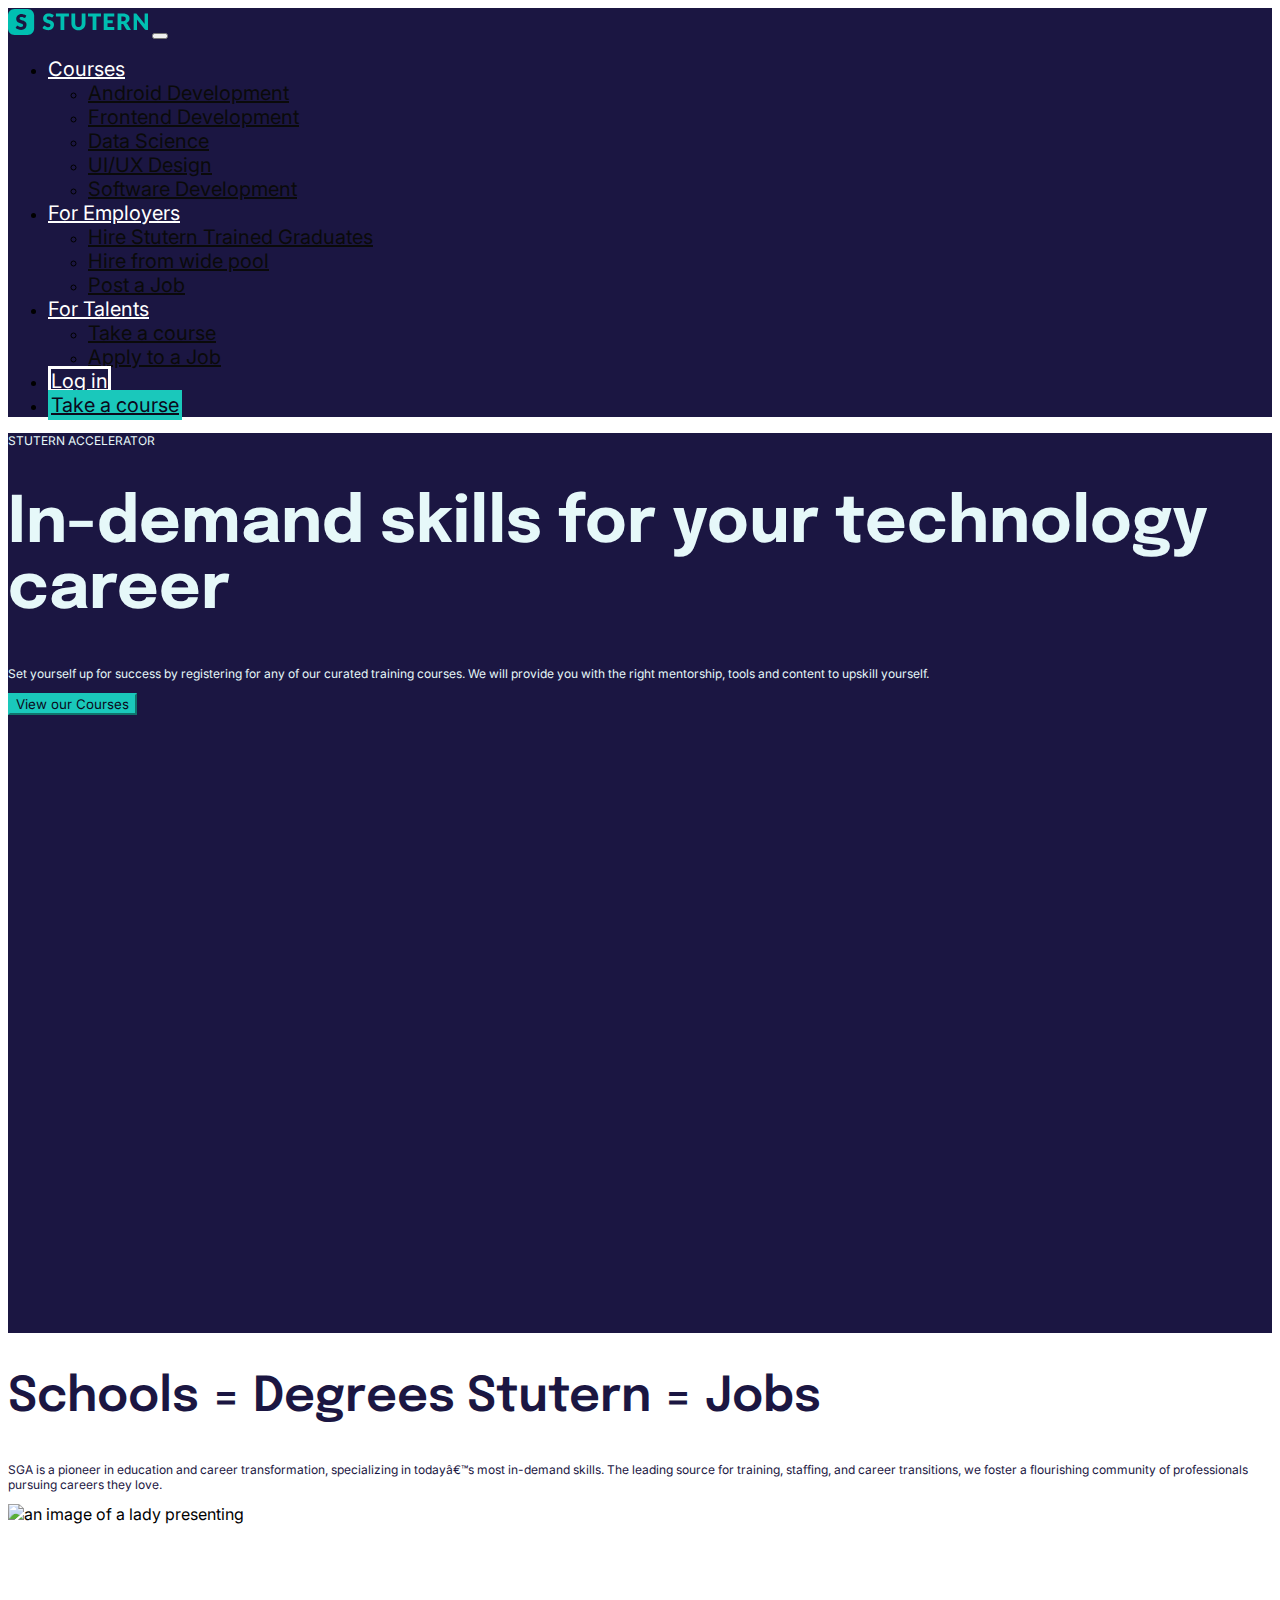
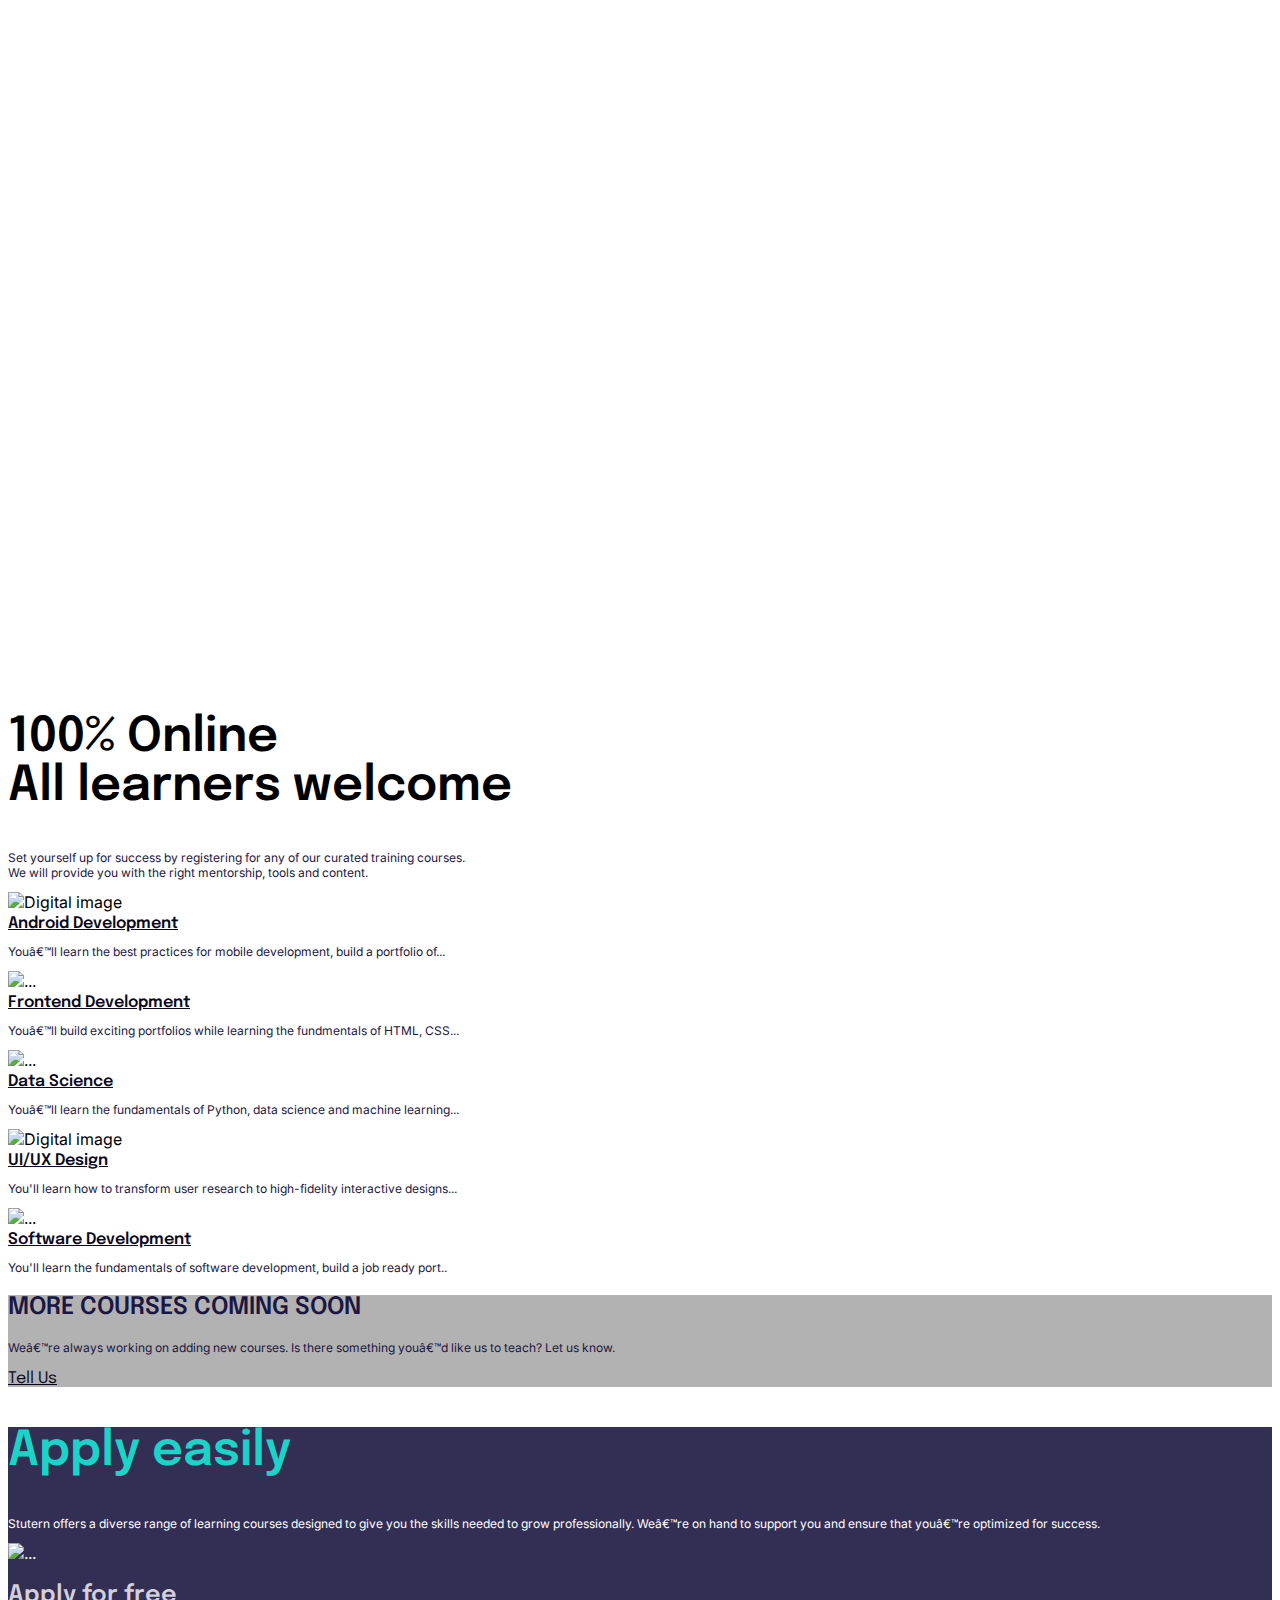
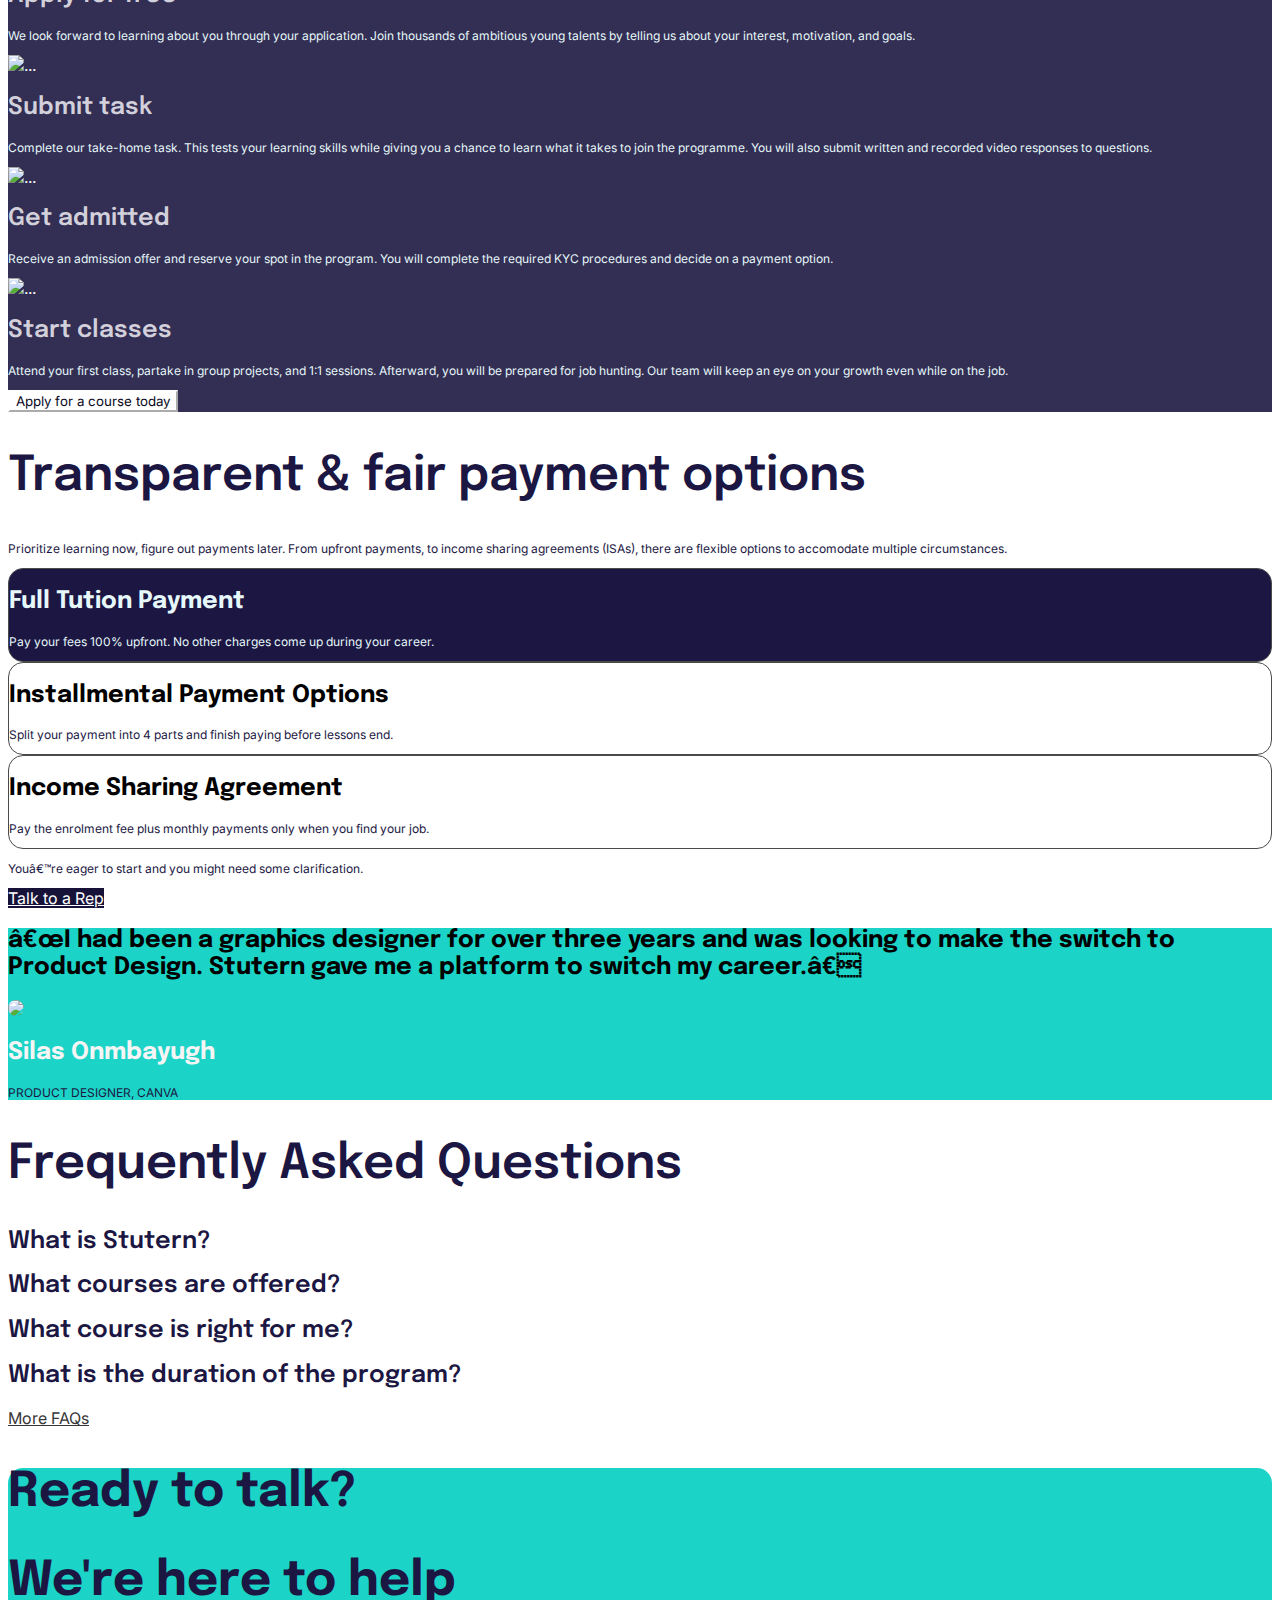
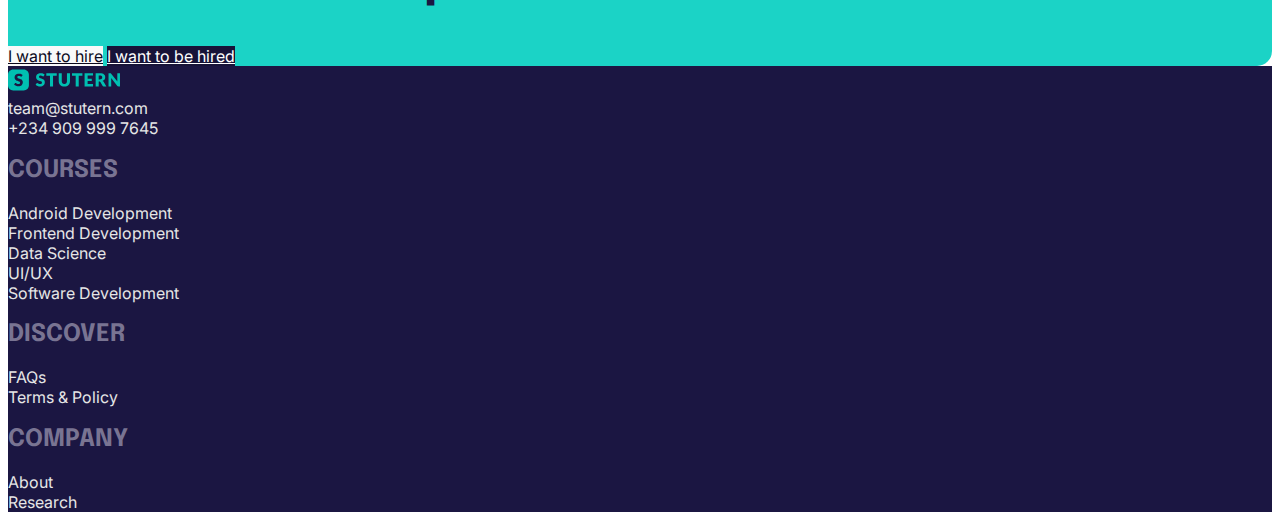
==== commit ffac9b3d: "final edit" ====
--- a/accelerator.html
+++ b/accelerator.html
@@ -6,6 +6,15 @@
   <mete charset="UTF-8">
     <title>Our Courses - All Stutern Accelerator Course | Stutern</title>
     <link rel="stylesheet" href="accelerator.css">
+
+    <link rel="apple-touch-icon" sizes="180x180" href="/apple-touch-icon.png">
+    <link rel="icon" type="image/png" sizes="32x32" href="/favicon-32x32.png">
+    <link rel="icon" type="image/png" sizes="16x16" href="/favicon-16x16.png">
+    <link rel="manifest" href="/site.webmanifest">
+    <link rel="mask-icon" href="/safari-pinned-tab.svg" color="#5bbad5">
+    <meta name="msapplication-TileColor" content="#da532c">
+    <meta name="theme-color" content="#ffffff">
+
     <link rel="icon" href="https://stutern.s3.amazonaws.com/uploads/user/image/478/stutern_logo_icon.png">
     <link rel="stylesheet" href="https://use.fontawesome.com/releases/v5.15.1/css/all.css"
       integrity="sha384-vp86vTRFVJgpjF9jiIGPEEqYqlDwgyBgEF109VFjmqGmIY/Y4HV4d3Gp2irVfcrp" crossorigin="anonymous">
@@ -117,7 +126,7 @@
           </li>
           </li>
           <li class="nav-item">
-            <a class="btn btn-primary course-btn-bg dark-blue ms-lg-2 ms-5 me-lg-4 me-sm-4 px-4 py-2" href="#">Take a
+            <a class="btn course-btn-bg dark-blue ms-lg-2 ms-5 me-lg-4 me-sm-4 px-4 py-2" style="border: 3px solid rgb(26, 200, 187, 0.8)" href="#">Take a
               course</a>
           </li>
         </ul>
@@ -126,16 +135,16 @@
   </nav>
 
   <main>
-    <section class="intro d-flex align-content-center flex-wrap app-text-color pt-5">
+    <section class="intro d-flex align-content-center flex-wrap white-color pt-5">
       <section class="container pt-5">
         <div class="row d-flex justify-content-center">
           <div class="col-lg-9 col-12 text-center px-0">
             <p class="pb-2">STUTERN ACCELERATOR</p>
-            <h1 class="fw-bold pb-3 px-lg-4">In-demand skills for your technology career</h1>
-            <p class="fs-6 pb-2 px-lg-4 mx-lg-1">Set yourself up for success by registering for any of our curated
+            <h1 class="fw-bold pb-3 px-lg-5 mx-lg-5">In-demand skills for your technology career</h1>
+            <p class="fs-6 pb-2 px-lg-5 mx-lg-5">Set yourself up for success by registering for any of our curated
               training courses. We will
               provide you with the right mentorship, tools and content to upskill yourself.</p>
-            <a href="#courses-section"> <button type="button" class="btn btn-primary course-btn-bg dark-blue btn-lg">View our
+            <a href="#courses-section"> <button type="button" class="btn  course-btn-bg dark-blue btn-lg">View our
                 Courses</button></a>
           </div>
         </div>
@@ -257,7 +266,7 @@
               style="width: 48px;">
             <div class="card-body px-0">
               <h2 class="card-title fs-5 font-weight-600 app-header-color mb-4">Apply for free</h2>
-              <p class="card-text fs-6 app-text-color">We look forward to learning about you through your application.
+              <p class="card-text fs-6 white-color ">We look forward to learning about you through your application.
                 Join thousands
                 of ambitious young talents by telling us about your interest, motivation, and goals.</p>
             </div>
@@ -267,7 +276,7 @@
               style="width: 48px;">
             <div class="card-body px-1">
               <h2 class="card-title fs-5 font-weight-600 app-header-color mb-4">Submit task</h2>
-              <p class="card-text fs-6 app-text-color">Complete our take-home task. This tests your learning skills
+              <p class="card-text fs-6 white-color">Complete our take-home task. This tests your learning skills
                 while giving you
                 a chance to learn what it takes to join the programme. You will also submit written and recorded video
                 responses to questions.</p>
@@ -278,7 +287,7 @@
               style="width: 48px;">
             <div class="card-body px-0">
               <h2 class="card-title fs-5 font-weight-600 app-header-color mb-4">Get admitted</h2>
-              <p class="card-text fs-6 app-text-color">Receive an admission offer and reserve your spot in the program.
+              <p class="card-text fs-6 white-color">Receive an admission offer and reserve your spot in the program.
                 You will
                 complete the required KYC procedures and decide on a payment option.</p>
             </div>
@@ -288,7 +297,7 @@
               style="width: 48px;">
             <div class="card-body px-0">
               <h2 class="card-title fs-5 font-weight-600 app-header-color mb-4">Start classes</h2>
-              <p class="card-text fs-6 app-text-color">Attend your first class, partake in group projects, and 1:1
+              <p class="card-text fs-6 white-color ">Attend your first class, partake in group projects, and 1:1
                 sessions.
                 Afterward, you will be prepared for job hunting. Our team will keep an eye on your growth even while
                 on the job.</p>
--- a/accelerator.css
+++ b/accelerator.css
@@ -5,7 +5,6 @@
   background-color: rgb(27, 22, 66);
 }
 .navbar a {
-  
   font-size: 20px;
 }
 .dropdown-toggle::after {
@@ -14,25 +13,21 @@
  .navbar .nav-item:hover .dropdown-menu{
      display: block; 
     } 
-
 .course-btn-bg {
   background-color: rgb(26, 200, 187) !important;
-  border-color: rgb(26, 200, 187) !important;
+  border-color: rgb(26, 200, 187);
 }
-
 .course-btn-bg:hover {
   background-color: rgb(26, 200, 187, 0.9) !important;
-  border-color: rgb(26, 200, 187, 0.9) !important;
+  border-color: rgb(26, 200, 187, 0.9);
 }
 .log-in-btn {
   border: 3px solid rgb(255, 255, 255) !important;
 }
-
 .log-in-btn:hover {
   background-color: #fff;
   color: #0a0a0a !important;
 }
-
 .intro {
   background-color: rgb(27, 22, 66);
   min-height: 100vh;
@@ -69,9 +64,6 @@
 }
 .blue-color {
   color: rgb(27, 22, 66);
-}
-.app-text-color {
-  color: rgb(230, 248, 249);
 }
 .app-header-color {
   color: rgb(210, 208, 219);
@@ -110,7 +102,6 @@
 }
 .unique-card {
   background-color: rgba(0, 0, 0, 0.3) !important;
-  border: none !important;
 }
 .app-portal-bg {
   background-color: rgb(51, 46, 83) !important;
@@ -137,14 +128,10 @@
   border: 1px solid rgb(74, 74, 74) !important;
   border-radius: 15px;
 }
-
-
 @media only screen and (max-width: 1150px) {
   .hide-link {
     display: none;
-  }
-}
-
+  }}
 @media only screen and (max-width: 991px) {
    .navbar .nav-item .dropdown-menu {
     display: block;
@@ -177,9 +164,9 @@
   .faq {
     font-size: 32px;
   }}
-
   @media only screen and (max-width: 962px) {
     .hide-link {
       display: block;
-    }
-  }+   }}
+
+  